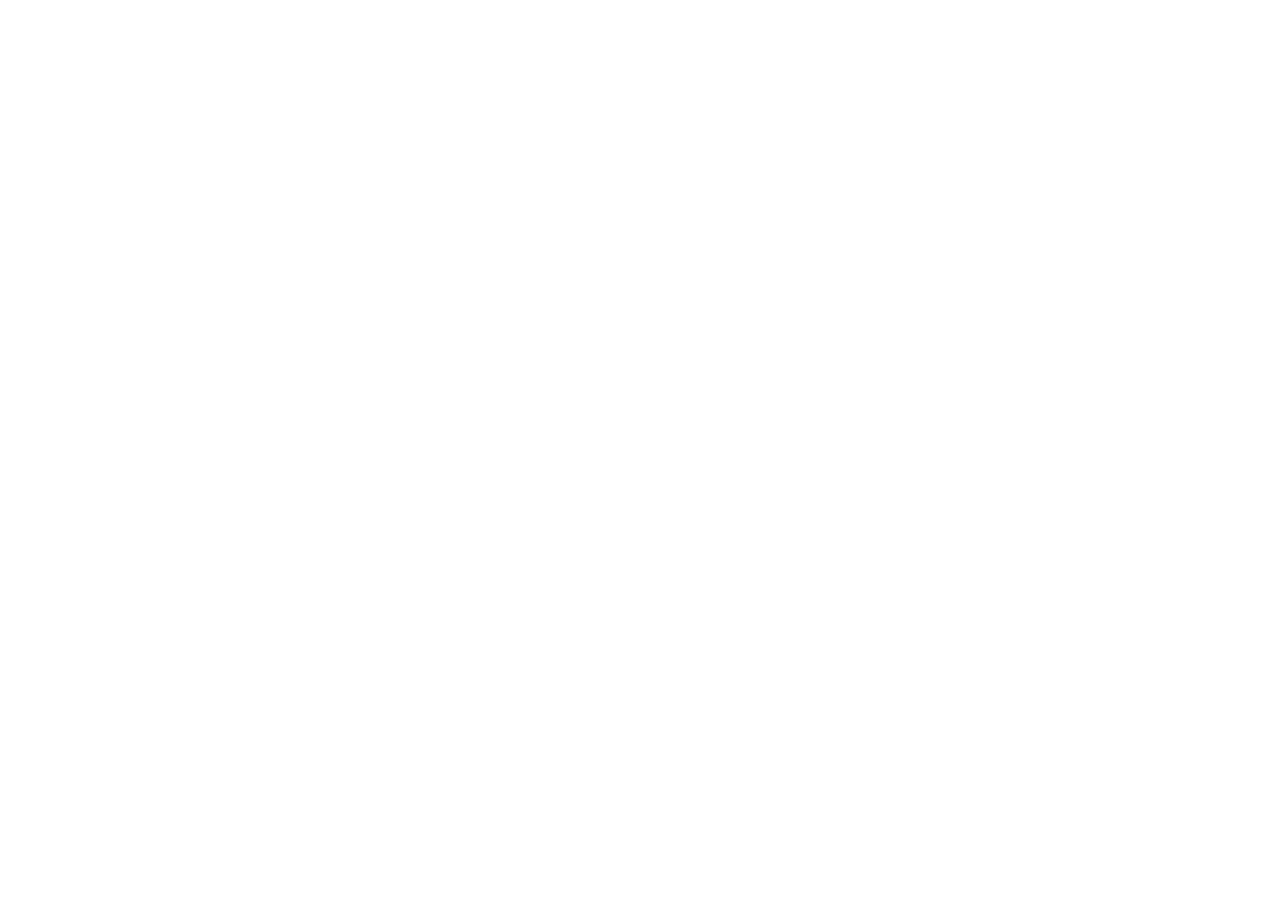
==== index.html @ 541e5c04 "added new files" ====
<!DOCTYPE html>
<html lang="en">
<head>
  
  <title>Safe Space</title>

  <meta charset="utf-8" />
  <meta name="viewport" content="width=device-width, initial-scale=1.0">
  <link rel="stylesheet" href="leaflet.css">
<script type="text/javascript" src="leaflet.js"></script>
  <link rel="shortcut icon" type="image/x-icon" href="docs/images/favicon.ico" />

    <link rel="stylesheet" href="https://unpkg.com/leaflet@1.4.0/dist/leaflet.css" integrity="sha512-puBpdR0798OZvTTbP4A8Ix/l+A4dHDD0DGqYW6RQ+9jxkRFclaxxQb/SJAWZfWAkuyeQUytO7+7N4QKrDh+drA==" crossorigin=""/>
    <script src="https://unpkg.com/leaflet@1.4.0/dist/leaflet.js" integrity="sha512-QVftwZFqvtRNi0ZyCtsznlKSWOStnDORoefr1enyq5mVL4tmKB3S/EnC3rRJcxCPavG10IcrVGSmPh6Qw5lwrg==" crossorigin=""></script>

<title>SAFE SPACE</title>

  <style>
    html, body {
      height: 100%;
      margin: 0;
    }
    #map {
      width: 600px;
      height: 400px;
    }
  </style>

  <style>body { padding: 0; margin: 0; } #map { height: 100%; width: 100vw; }</style>
</head>
<body>

<div id='map'></div>

<script>
  var map = L.map('map').fitWorld();

  L.tileLayer('https://api.tiles.mapbox.com/v4/{id}/{z}/{x}/{y}.png?access_token=pk.eyJ1IjoibWFwYm94IiwiYSI6ImNpejY4NXVycTA2emYycXBndHRqcmZ3N3gifQ.rJcFIG214AriISLbB6B5aw', {
    maxZoom: 18,
    attribution: 'Map data &copy; <a href="https://www.openstreetmap.org/">OpenStreetMap</a> contributors, ' +
      '<a href="https://creativecommons.org/licenses/by-sa/2.0/">CC-BY-SA</a>, ' +
      'Imagery © <a href="https://www.mapbox.com/">Mapbox</a>',
    id: 'mapbox.streets'
  }).addTo(map);

  function onLocationFound(e) {
    var radius = e.accuracy / 2;

    L.marker(e.latlng).addTo(map)
      .bindPopup("YOU ARE SAFE").openPopup();

    L.circle(e.latlng, radius).addTo(map);
  }

  function onLocationError(e) {
    alert(e.message);
  }

  map.on('locationfound', onLocationFound);
  map.on('locationerror', onLocationError);

  map.locate({setView: true, maxZoom: 16});
</script>



</body>
</html>
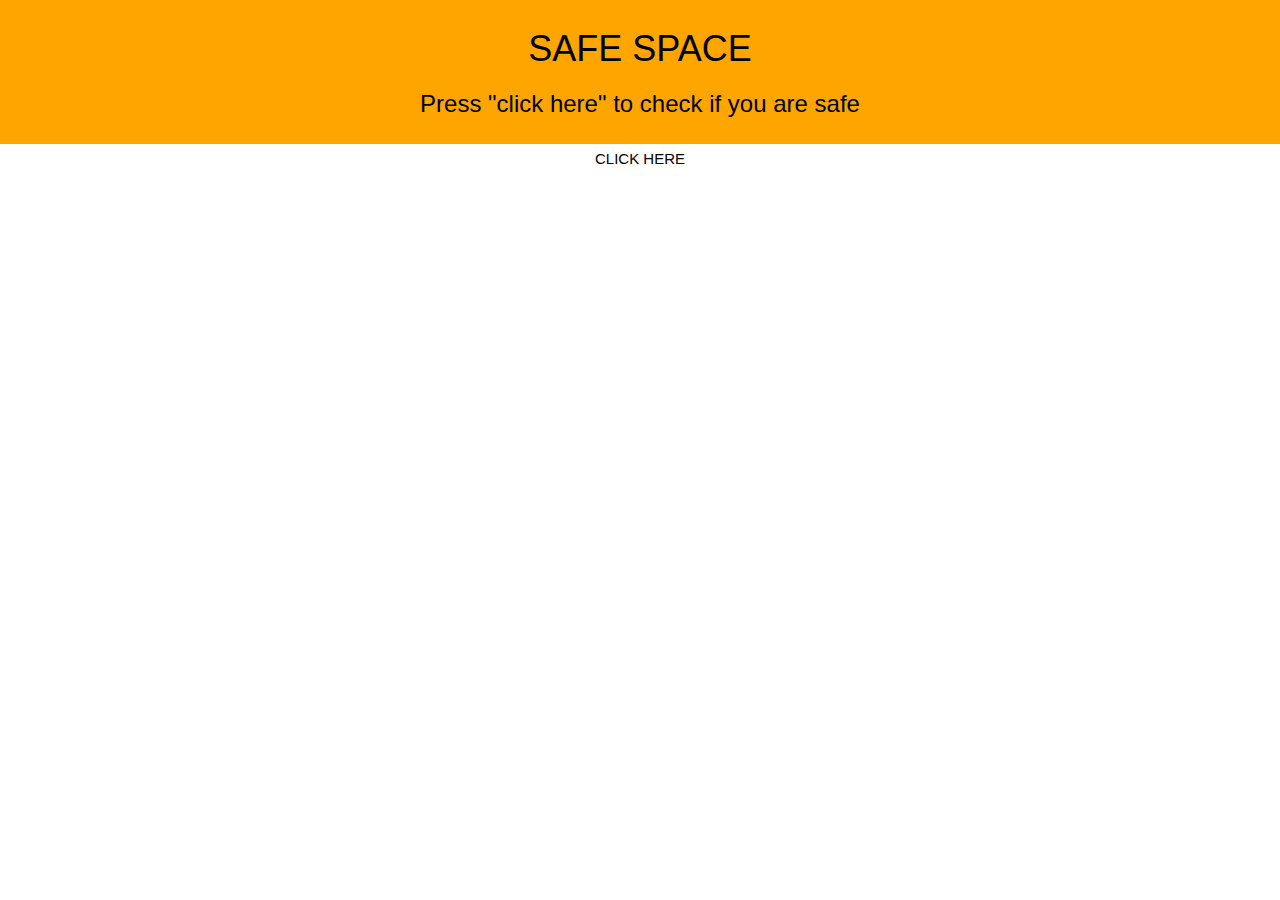
==== commit 65621cfd: "Update and rename safespace.html to index.html" ====
--- a/index.html
+++ b/index.html
@@ -1,68 +1,43 @@
 <!DOCTYPE html>
-<html lang="en">
+<html>
 <head>
-  
-  <title>Safe Space</title>
+<meta name="viewport" content="width=device-width, initial-scale=1">
+<link rel="stylesheet" href="https://www.w3schools.com/w3css/4/w3.css">
+<link rel="stylesheet" type="text/css" href="style1.css">
 
-  <meta charset="utf-8" />
-  <meta name="viewport" content="width=device-width, initial-scale=1.0">
-  <link rel="stylesheet" href="leaflet.css">
-<script type="text/javascript" src="leaflet.js"></script>
-  <link rel="shortcut icon" type="image/x-icon" href="docs/images/favicon.ico" />
-
-    <link rel="stylesheet" href="https://unpkg.com/leaflet@1.4.0/dist/leaflet.css" integrity="sha512-puBpdR0798OZvTTbP4A8Ix/l+A4dHDD0DGqYW6RQ+9jxkRFclaxxQb/SJAWZfWAkuyeQUytO7+7N4QKrDh+drA==" crossorigin=""/>
-    <script src="https://unpkg.com/leaflet@1.4.0/dist/leaflet.js" integrity="sha512-QVftwZFqvtRNi0ZyCtsznlKSWOStnDORoefr1enyq5mVL4tmKB3S/EnC3rRJcxCPavG10IcrVGSmPh6Qw5lwrg==" crossorigin=""></script>
-
-<title>SAFE SPACE</title>
-
-  <style>
-    html, body {
-      height: 100%;
-      margin: 0;
-    }
-    #map {
-      width: 600px;
-      height: 400px;
-    }
-  </style>
-
-  <style>body { padding: 0; margin: 0; } #map { height: 100%; width: 100vw; }</style>
-</head>
-<body>
-
-<div id='map'></div>
-
-<script>
-  var map = L.map('map').fitWorld();
-
-  L.tileLayer('https://api.tiles.mapbox.com/v4/{id}/{z}/{x}/{y}.png?access_token=pk.eyJ1IjoibWFwYm94IiwiYSI6ImNpejY4NXVycTA2emYycXBndHRqcmZ3N3gifQ.rJcFIG214AriISLbB6B5aw', {
-    maxZoom: 18,
-    attribution: 'Map data &copy; <a href="https://www.openstreetmap.org/">OpenStreetMap</a> contributors, ' +
-      '<a href="https://creativecommons.org/licenses/by-sa/2.0/">CC-BY-SA</a>, ' +
-      'Imagery © <a href="https://www.mapbox.com/">Mapbox</a>',
-    id: 'mapbox.streets'
-  }).addTo(map);
-
-  function onLocationFound(e) {
-    var radius = e.accuracy / 2;
-
-    L.marker(e.latlng).addTo(map)
-      .bindPopup("YOU ARE SAFE").openPopup();
-
-    L.circle(e.latlng, radius).addTo(map);
-  }
-
-  function onLocationError(e) {
-    alert(e.message);
-  }
-
-  map.on('locationfound', onLocationFound);
-  map.on('locationerror', onLocationError);
-
-  map.locate({setView: true, maxZoom: 16});
-</script>
+<body style="font-family:sans-serif;">
 
 
+<div style="background-color:orange;padding:12px; text-align: center; font-size: 20px">
+  <h1>SAFE SPACE</h1>
+  <h3>Press "click here" to check if you are safe</h3>
+</div>
+ 
 
+  <div id="button"><a href="safespace.html">CLICK HERE</a></div>
+
+<style>
+	.button {
+    width: 6em;
+    border: 2PX black;
+    background: #ffd58e;
+    border-radius: 5px;
+    text-align: center;
+}
+a {
+    display: block;
+    width: 100%;
+    line-height: 2em;
+    text-align: center;
+    text-decoration: none;
+    border-radius: 5px;
+    align-content: center;
+}
+a:hover {
+    color: orange;
+    background: black;
+}
+
+</div>
 </body>
 </html>
--- a/style1.css
+++ b/style1.css
@@ -0,0 +1,35 @@
+
+* {box-sizing:border-box}
+
+
+
+/* Hide the images by default */
+
+}
+
+@-webkit-keyframes fade {
+  from {opacity: .4} 
+  to {opacity: 1}
+}
+
+@keyframes fade {
+  from {opacity: .4} 
+  to {opacity: 1}
+}
+}
+
+@media only screen and (max-width:800px) {
+  /* For tablets: */
+  .main {
+    width: 80%;
+    padding: 0;
+  }
+  .right {
+    width: 100%;
+
+}
+@media only screen and (max-width:500px) {
+  /* For mobile phones: */
+  .menu, .main, .right {
+    width: 100%;
+  }